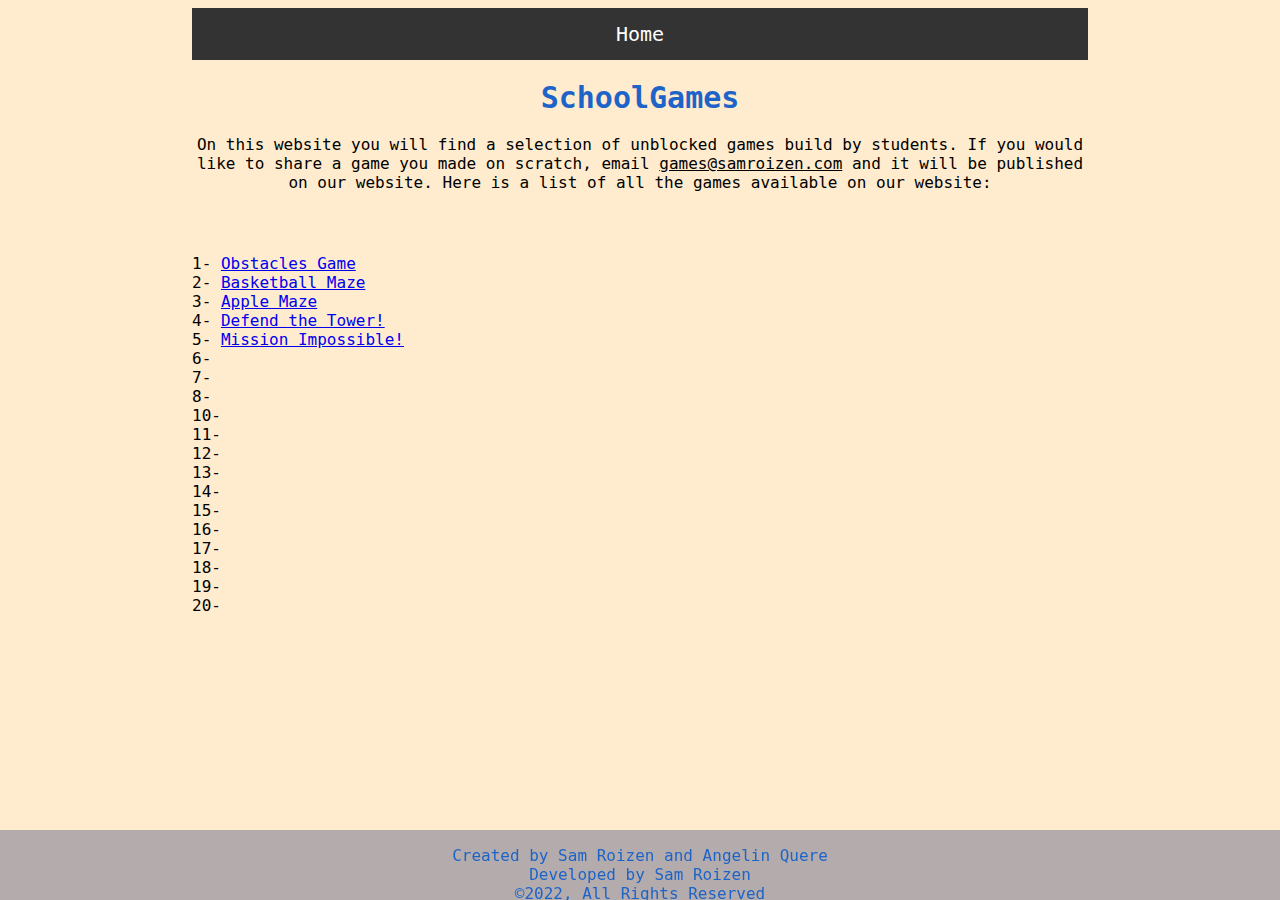
==== index.html @ 337463bc "homepage formatting" ====
<!DOCTYPE html>
<html>

<head>
  <meta charset="utf-8">
  <meta name="viewport" content="width=device-width">
  <title>SchoolGames</title>
  <link href="style.css" rel="stylesheet" type="text/css" />
</head>

<body class= "body";>

  <ul class= "menu";>
  <li><a href="index.html">Home</a></li>
</ul>

  <h1>SchoolGames</h1>
  
 
  <p>On this website you will find a selection of unblocked games build by students. If you would like to share a game you made on scratch, email <u>games@samroizen.com</u> and it will be published on our website. Here is a list of all the games available on our website:</p>
  <br><br>


<p class="games-list">
  1- <a href="mittythekitty.html">Obstacles Game</a><br>
  2- <a href="maze.html">Basketball Maze</a><br>
  3- <a href="serenamaze.html">Apple Maze</a><br>
  4- <a href="defendthetower.html">Defend the Tower!</a><br>
  5- <a href="nicolasgame.html">Mission Impossible!</a><br>
  6- <a href=""></a><br>
  7- <a href=""></a><br>
  8- <a href=""></a><br>
  10- <a href=""></a><br>
  11- <a href=""></a><br>
  12- <a href=""></a><br>
  13- <a href=""></a><br>
  14- <a href=""></a><br>
  15- <a href=""></a><br>
  16- <a href=""></a><br>
  17- <a href=""></a><br>
  18- <a href=""></a><br>
  19- <a href=""></a><br>
  20- <a href=""></a><br>
  
</p>
 
  
  
  <script src="script.js"></script>

  <div class="footer">
<p>Created by Sam Roizen and Angelin Quere<br>Developed by Sam Roizen<br>©2022, All Rights Reserved</p>
</div>
</body>

</html>
---- style.css ----
.menu {
  list-style-type: none;
  margin: 0;
  padding: 0;
  overflow: hidden;
  background-color: #333;
}

li {
  float: center;
  font-size: 20px;
}

li a {
  display: block;
  color: white;
  text-align: center;
  padding: 14px 16px;
  text-decoration: none;
}

/* Change the link color to #111 (black) on hover */
li a:hover {
  background-color: #1e64c8;
}

h1{
  color: #1e64c8;
  text-align: center;
  font-size: 30px;
}

h4{
  color: #1e64c8;
}

.body{
  margin-left: 15%;
  margin-right: 15%;
  margin-bottom: 70px;
  font-family: monospace;
  background-color: #FFEBCD;
  text-align: center;
}

h3{
  color: #1e64c8;
}

h2{
  color: #1e64c8;
}

p{
  font-size: 16px;
}

.footer {
   position: fixed;
   left: 0;
   bottom: 0;
   height: 70px;
   width: 100%;
   background-color: rgb(180, 172, 172);
   color: #1e64c8;
   text-align: center;
}

.games-list{
  text-align: left;
}
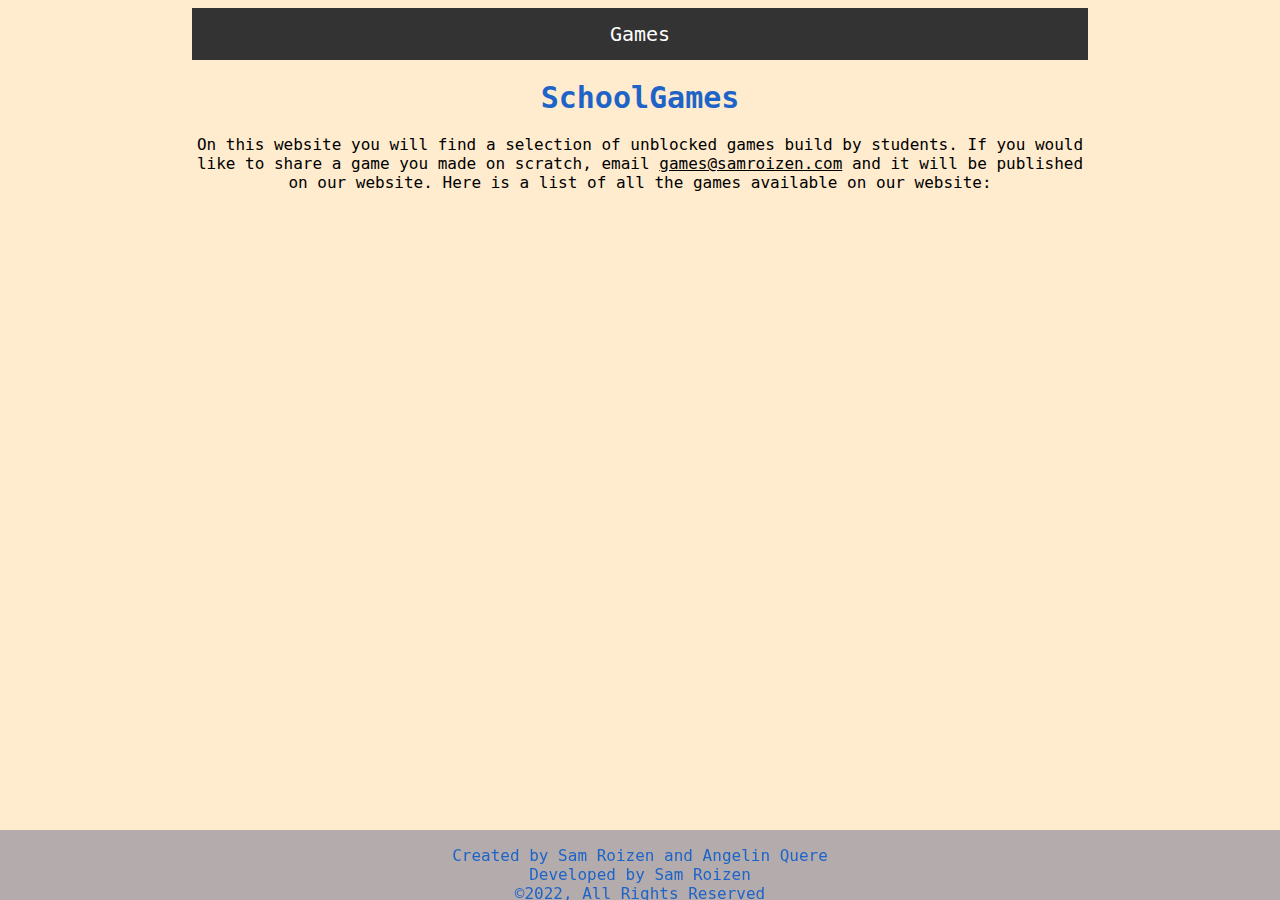
==== commit 5818c1c3: "redesign" ====
--- a/index.html
+++ b/index.html
@@ -11,7 +11,7 @@
 <body class= "body";>
 
   <ul class= "menu";>
-  <li><a href="index.html">Home</a></li>
+  <li><a href="games.html">Games</a></li>
 </ul>
 
   <h1>SchoolGames</h1>
@@ -21,26 +21,7 @@
   <br><br>
 
 
-<p class="games-list">
-  1- <a href="mittythekitty.html">Obstacles Game</a><br>
-  2- <a href="maze.html">Basketball Maze</a><br>
-  3- <a href="serenamaze.html">Apple Maze</a><br>
-  4- <a href="defendthetower.html">Defend the Tower!</a><br>
-  5- <a href="nicolasgame.html">Mission Impossible!</a><br>
-  6- <a href=""></a><br>
-  7- <a href=""></a><br>
-  8- <a href=""></a><br>
-  10- <a href=""></a><br>
-  11- <a href=""></a><br>
-  12- <a href=""></a><br>
-  13- <a href=""></a><br>
-  14- <a href=""></a><br>
-  15- <a href=""></a><br>
-  16- <a href=""></a><br>
-  17- <a href=""></a><br>
-  18- <a href=""></a><br>
-  19- <a href=""></a><br>
-  20- <a href=""></a><br>
+
   
 </p>
  
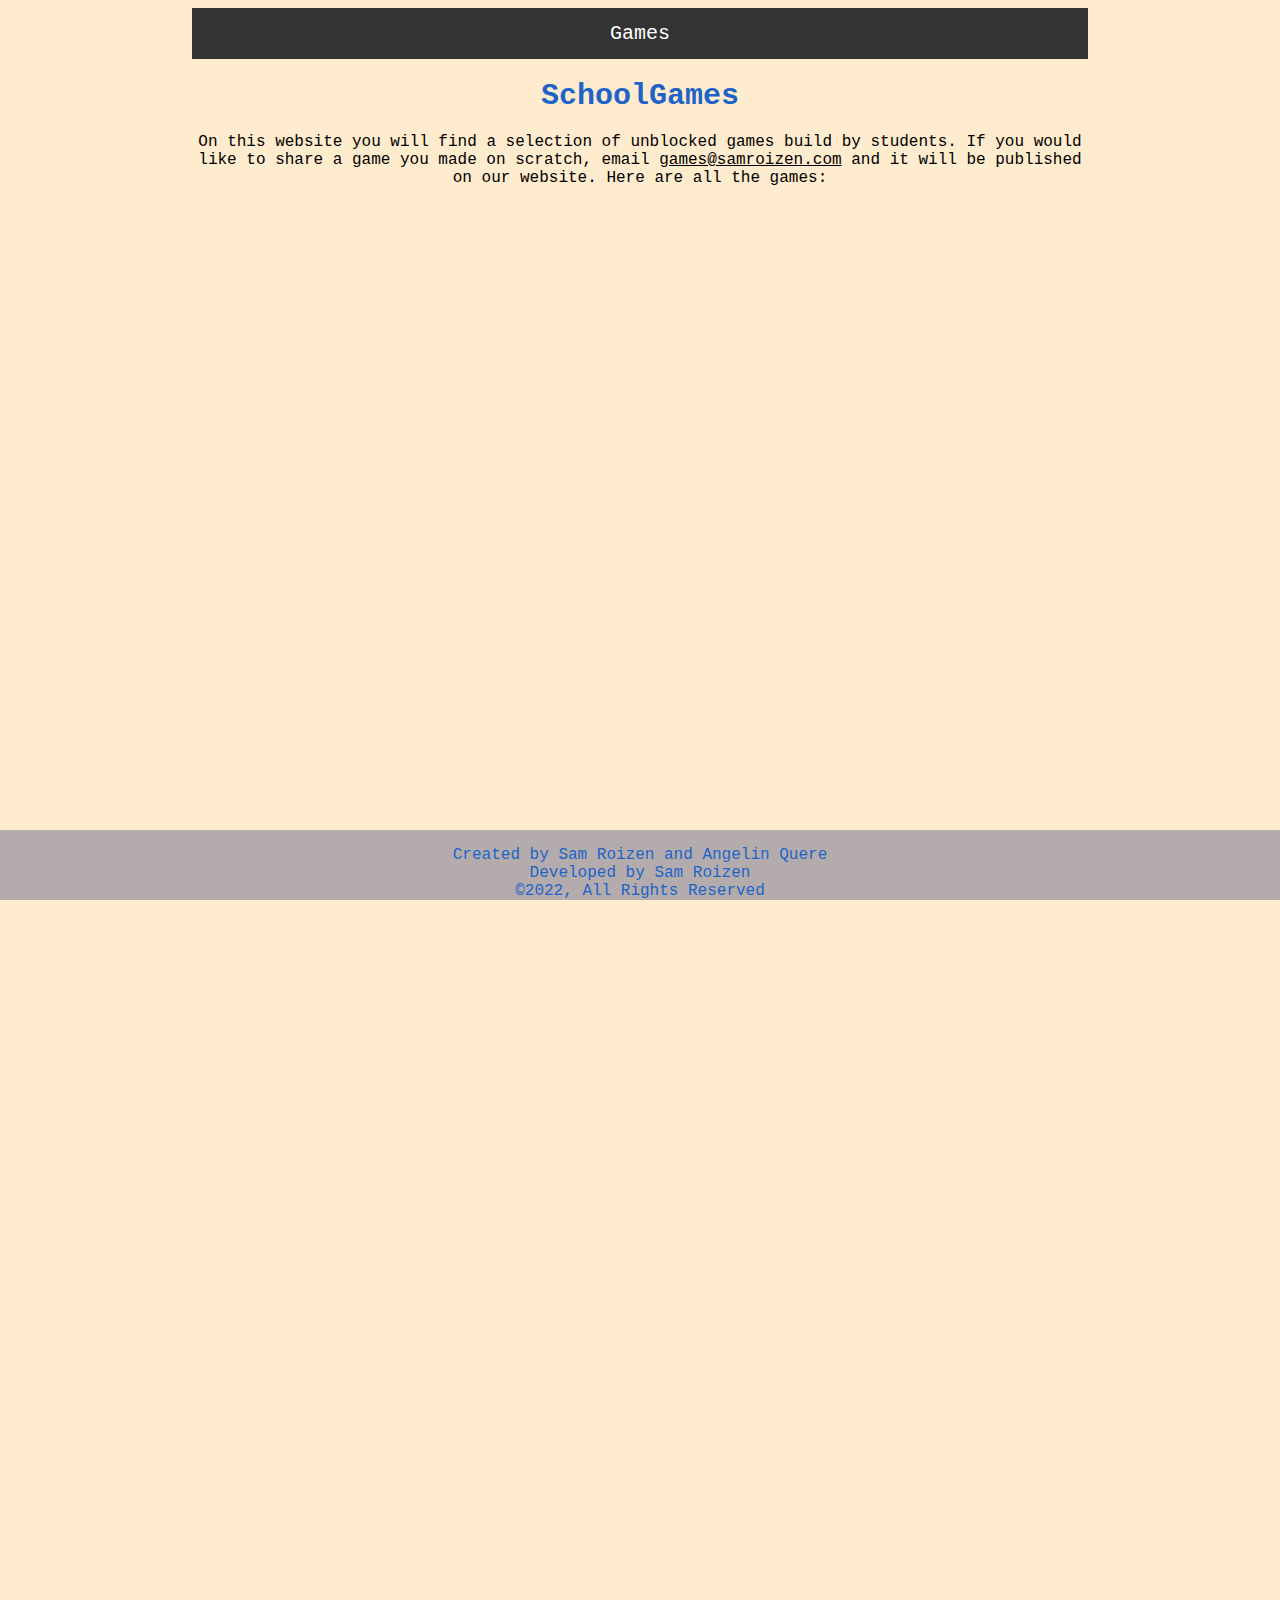
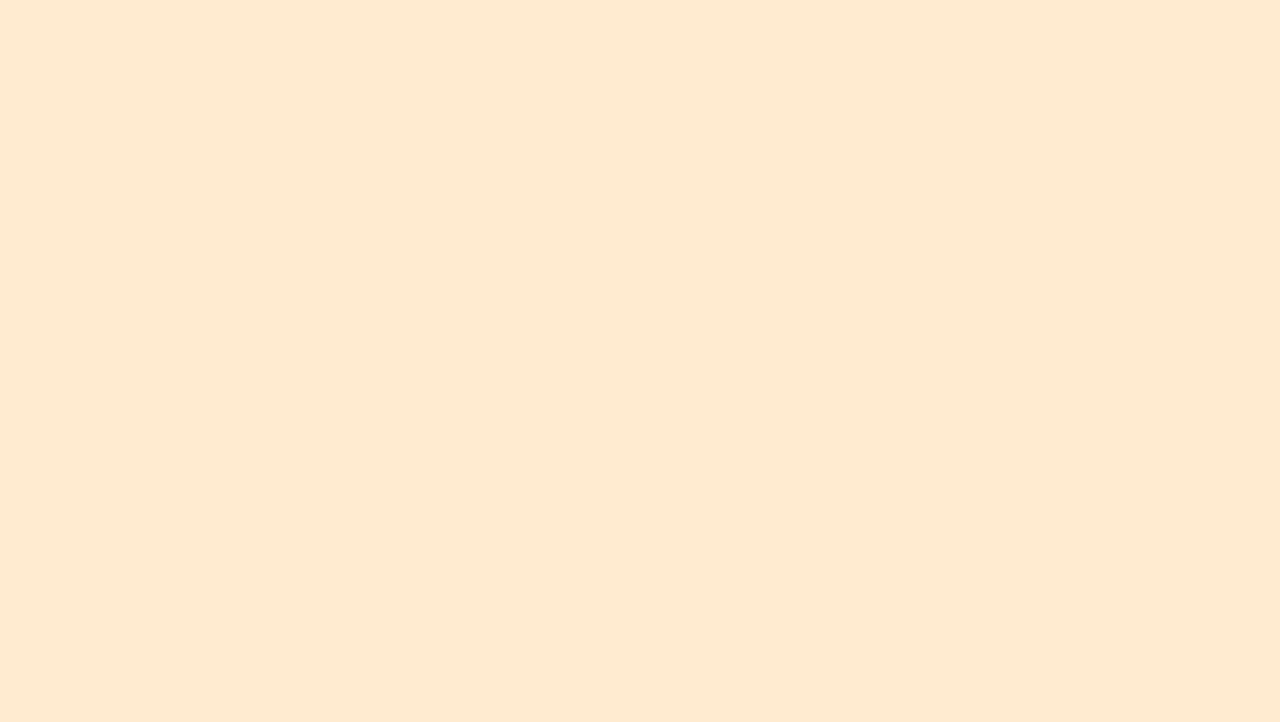
==== commit f62b6634: "redesign 2: all on homepage" ====
--- a/index.html
+++ b/index.html
@@ -17,14 +17,25 @@
   <h1>SchoolGames</h1>
   
  
-  <p>On this website you will find a selection of unblocked games build by students. If you would like to share a game you made on scratch, email <u>games@samroizen.com</u> and it will be published on our website. Here is a list of all the games available on our website:</p>
+  <p>On this website you will find a selection of unblocked games build by students. If you would like to share a game you made on scratch, email <u>games@samroizen.com</u> and it will be published on our website. Here are all the games:
   <br><br>
+</p>
 
 
+  <!-- DefendTheTower -->
+  <iframe src="https://scratch.mit.edu/projects/575903044/embed" allowtransparency="true" width="485" height="402" frameborder="0" scrolling="no" allowfullscreen></iframe>
 
-  
-</p>
- 
+ <!-- Sam's Maze -->
+  <iframe src="https://scratch.mit.edu/projects/448307998/embed" allowtransparency="true" width="485" height="402" frameborder="0" scrolling="no" allowfullscreen></iframe>
+
+<!-- Sam'sMittyTheKitty -->
+  <iframe src="https://scratch.mit.edu/projects/452695506/embed" allowtransparency="true" width="485" height="402" frameborder="0" scrolling="no" allowfullscreen></iframe>
+
+<!-- NicolasGame -->
+  <iframe src="https://scratch.mit.edu/projects/191055043/embed" allowtransparency="true" width="485" height="402" frameborder="0" scrolling="no" allowfullscreen></iframe>
+
+<!-- SerenaGame -->
+  <iframe src="https://scratch.mit.edu/projects/452368502/embed" allowtransparency="true" width="485" height="402" frameborder="0" scrolling="no" allowfullscreen></iframe>
   
   
   <script src="script.js"></script>
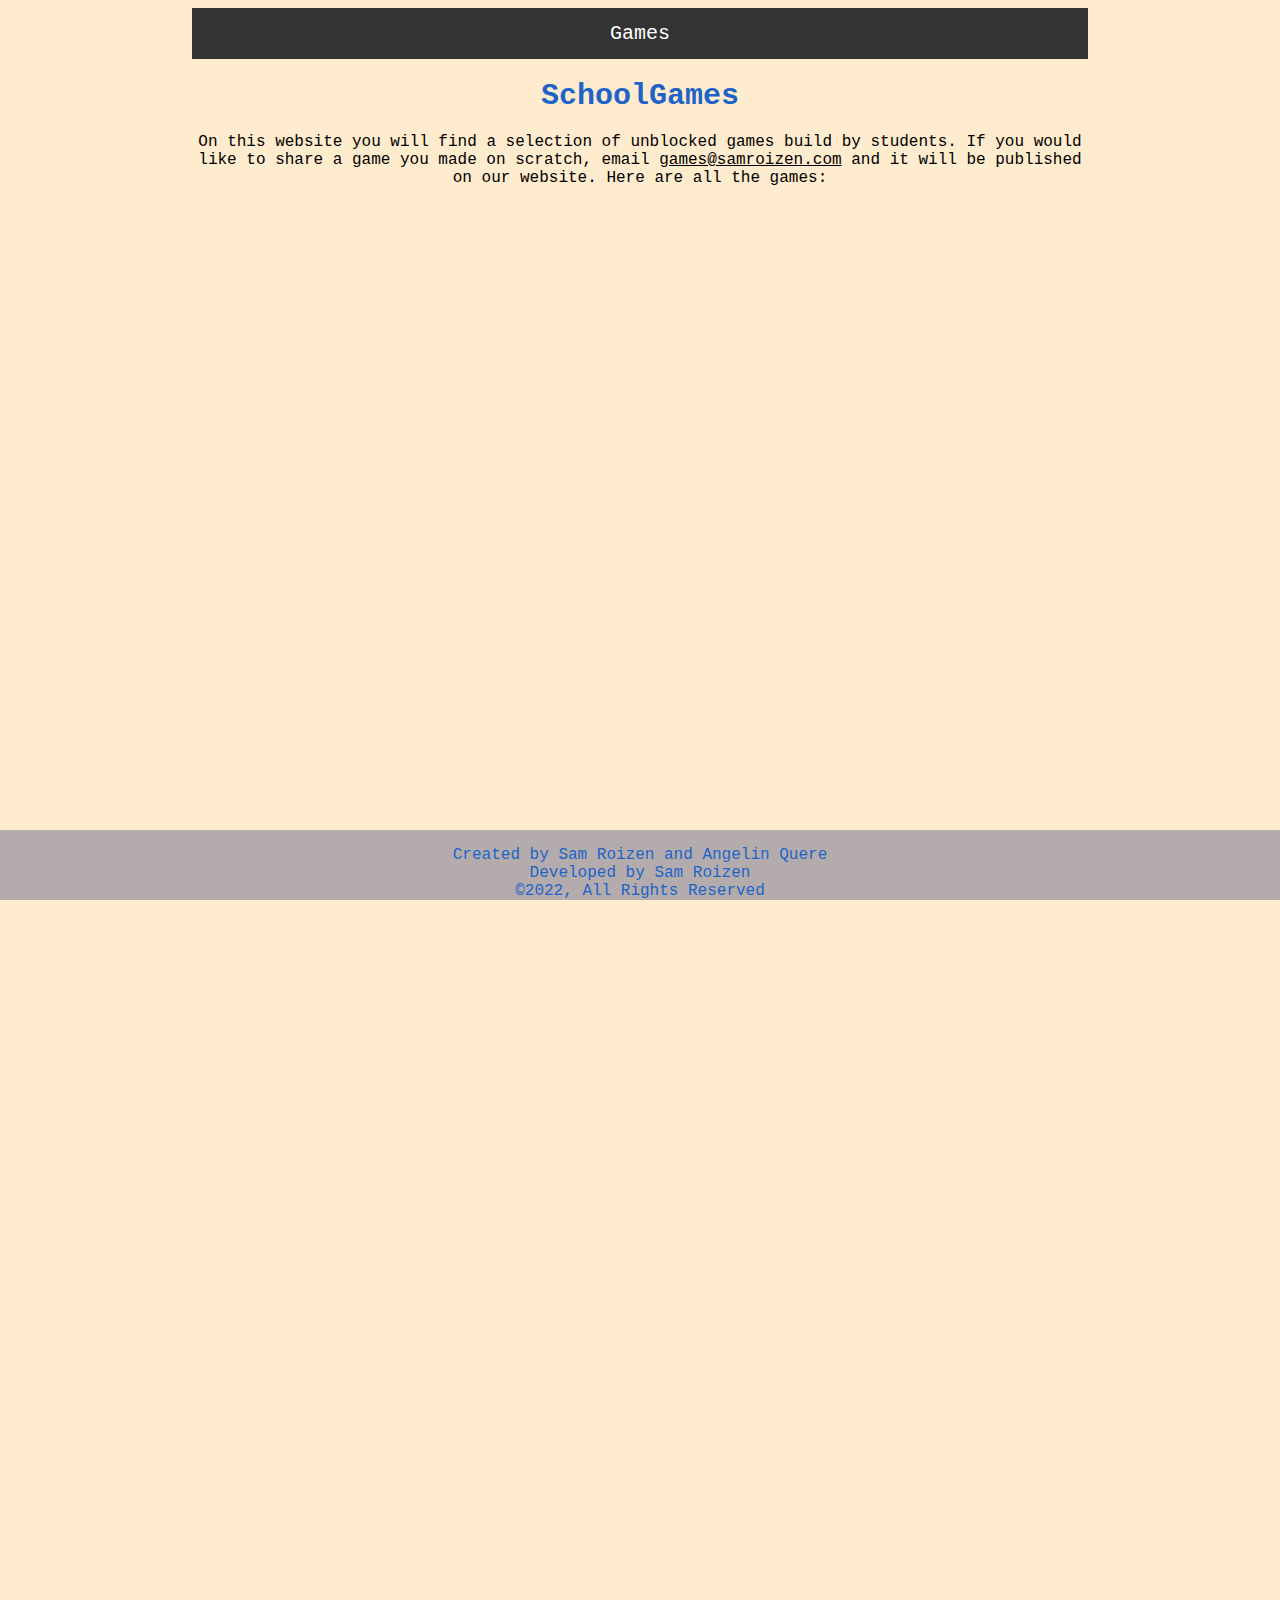
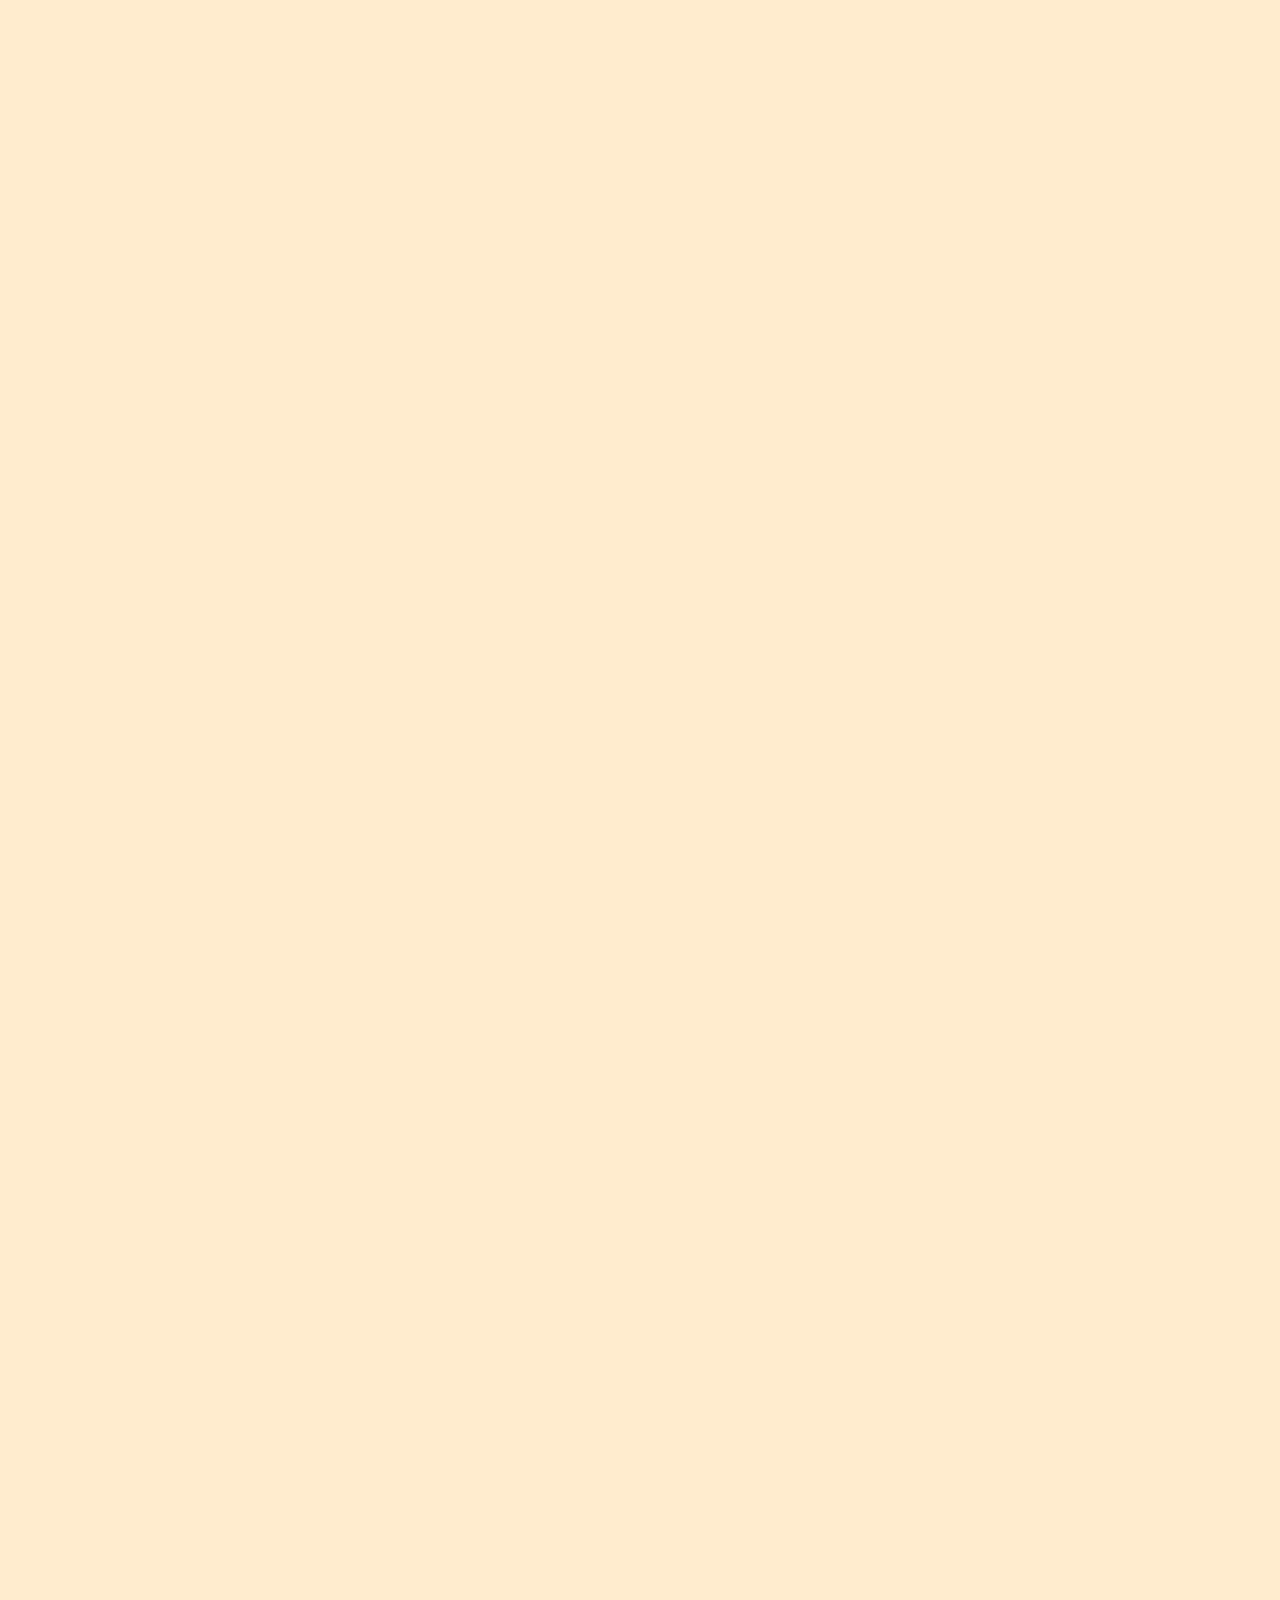
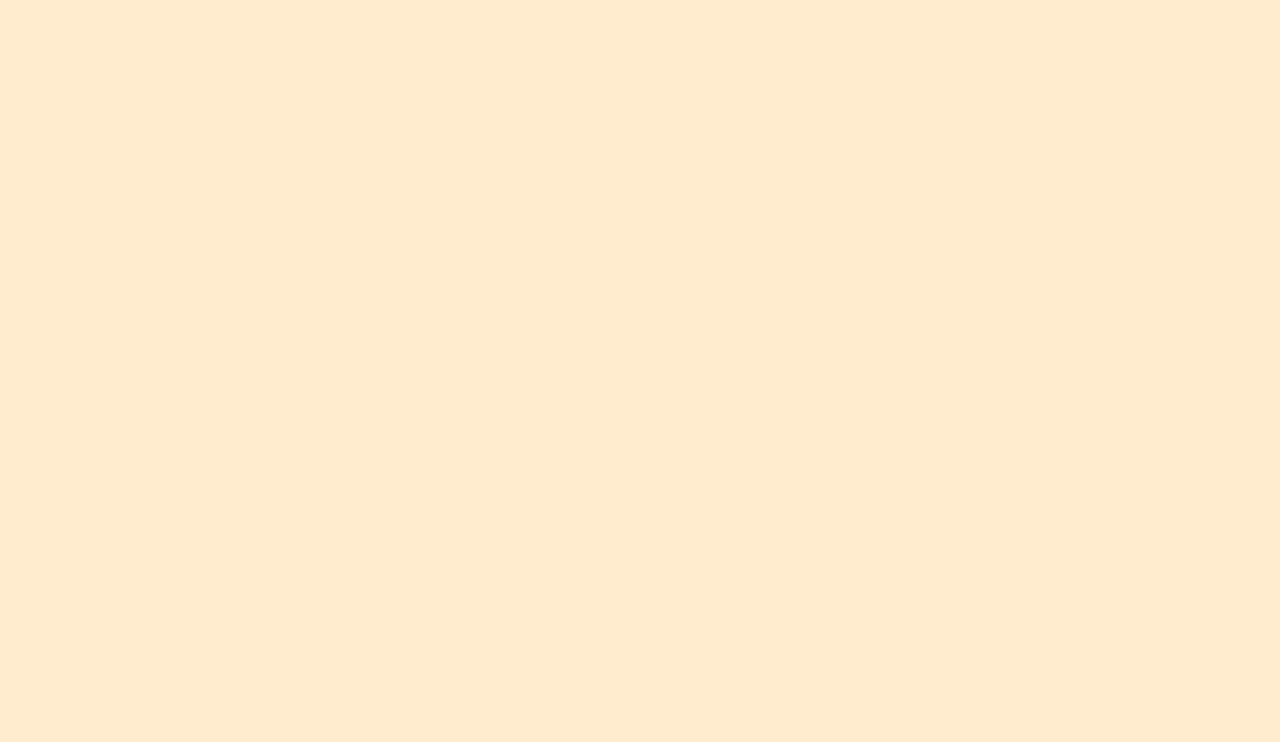
==== commit 40af39be: "mario games added" ====
--- a/index.html
+++ b/index.html
@@ -28,20 +28,34 @@
  <!-- Sam's Maze -->
   <iframe src="https://scratch.mit.edu/projects/448307998/embed" allowtransparency="true" width="485" height="402" frameborder="0" scrolling="no" allowfullscreen></iframe>
 
+<!-- MarioKart -->
+  <iframe src="https://scratch.mit.edu/projects/55227888/embed" allowtransparency="true" width="485" height="402" frameborder="0" scrolling="no" allowfullscreen></iframe>
+  
+<!-- MarioPlatform -->
+  <iframe src="https://scratch.mit.edu/projects/216123417/embed" allowtransparency="true" width="485" height="402" frameborder="0" scrolling="no" allowfullscreen></iframe>
+  
 <!-- Sam'sMittyTheKitty -->
   <iframe src="https://scratch.mit.edu/projects/452695506/embed" allowtransparency="true" width="485" height="402" frameborder="0" scrolling="no" allowfullscreen></iframe>
 
+<!-- Mario-JumpOnly -->
+  <iframe src="https://scratch.mit.edu/projects/308791139/embed" allowtransparency="true" width="485" height="402" frameborder="0" scrolling="no" allowfullscreen></iframe>
+  
 <!-- NicolasGame -->
   <iframe src="https://scratch.mit.edu/projects/191055043/embed" allowtransparency="true" width="485" height="402" frameborder="0" scrolling="no" allowfullscreen></iframe>
 
 <!-- SerenaGame -->
   <iframe src="https://scratch.mit.edu/projects/452368502/embed" allowtransparency="true" width="485" height="402" frameborder="0" scrolling="no" allowfullscreen></iframe>
+
+<!-- MarioCube -->
+  <iframe src="https://scratch.mit.edu/projects/341445230/embed" allowtransparency="true" width="485" height="402" frameborder="0" scrolling="no" allowfullscreen></iframe>
+
+  
   
   
   <script src="script.js"></script>
 
   <div class="footer">
-<p>Created by Sam Roizen and Angelin Quere<br>Developed by Sam Roizen<br>©2022, All Rights Reserved</p>
+<p>Created by Sam Roizen and Angelin Quere<br>Developed by Sam Roizen<br>©2022, All Rights Reserved<br></p>
 </div>
 </body>
 
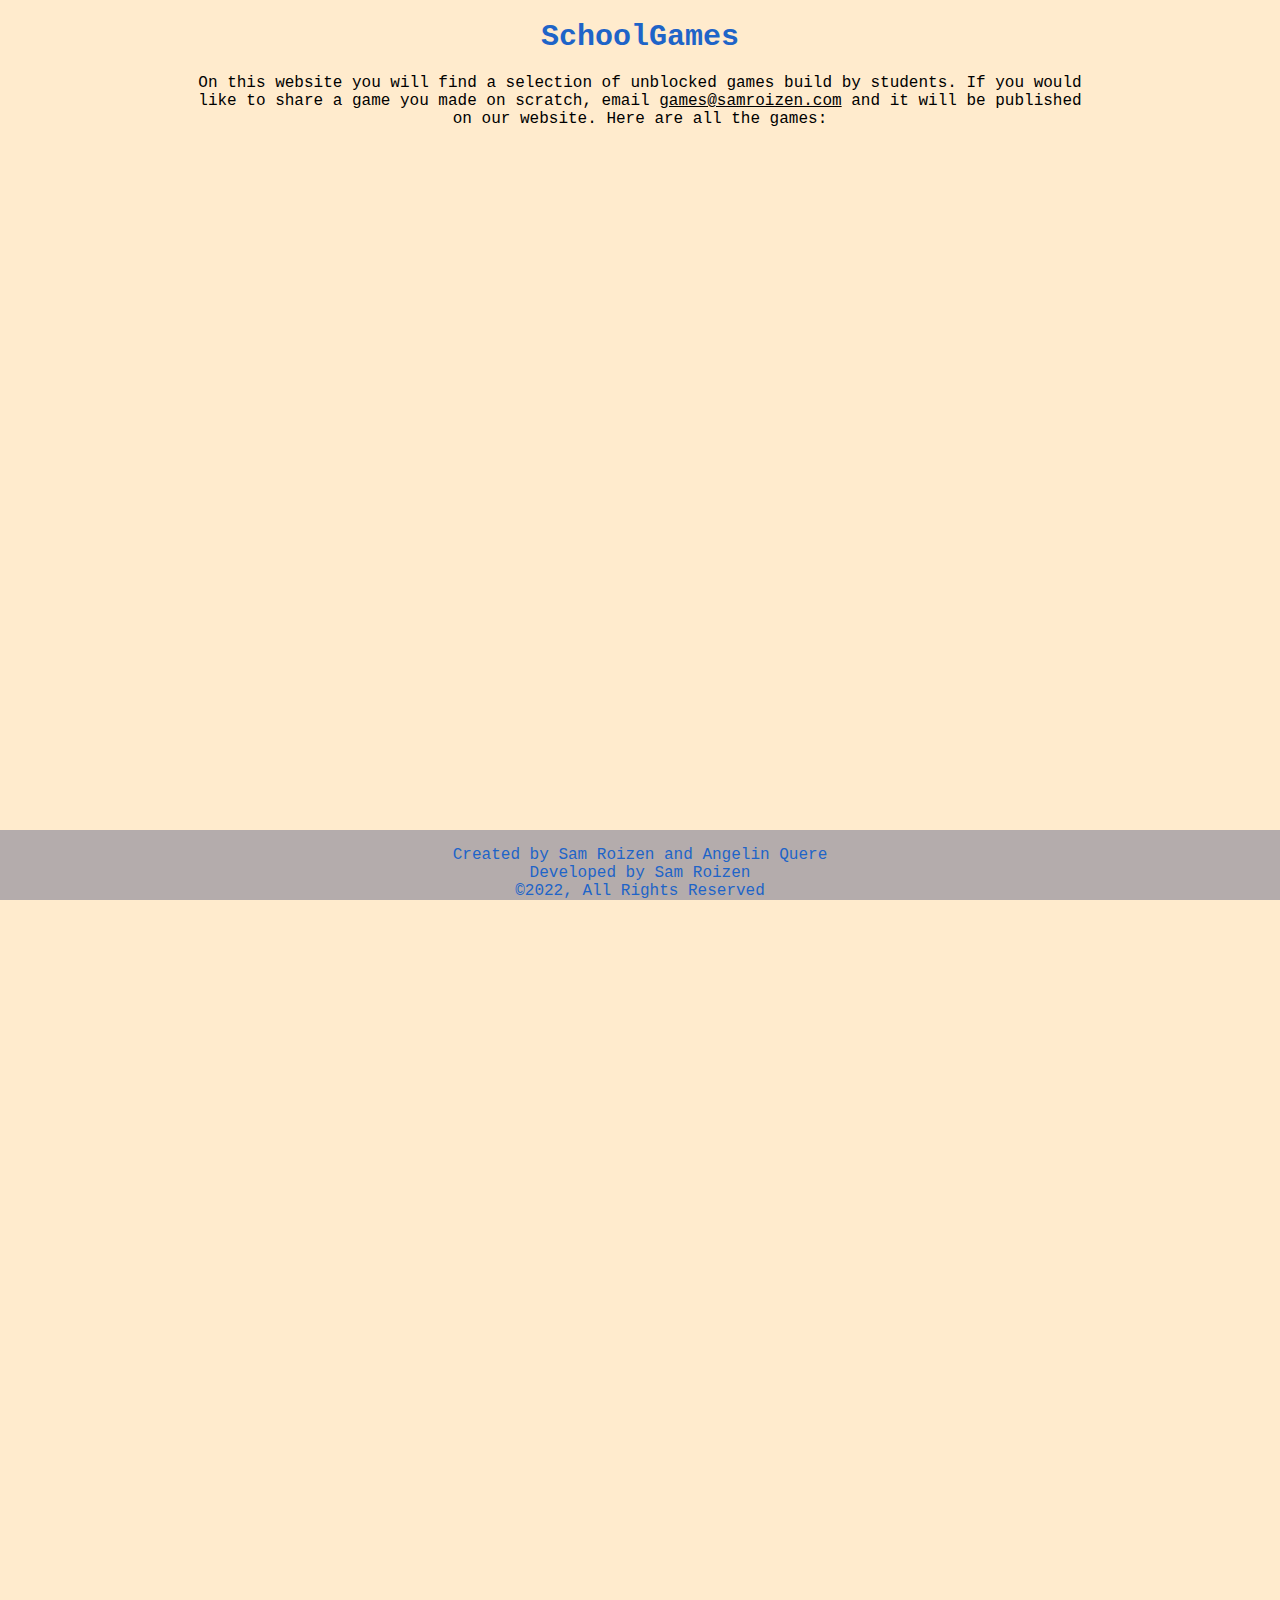
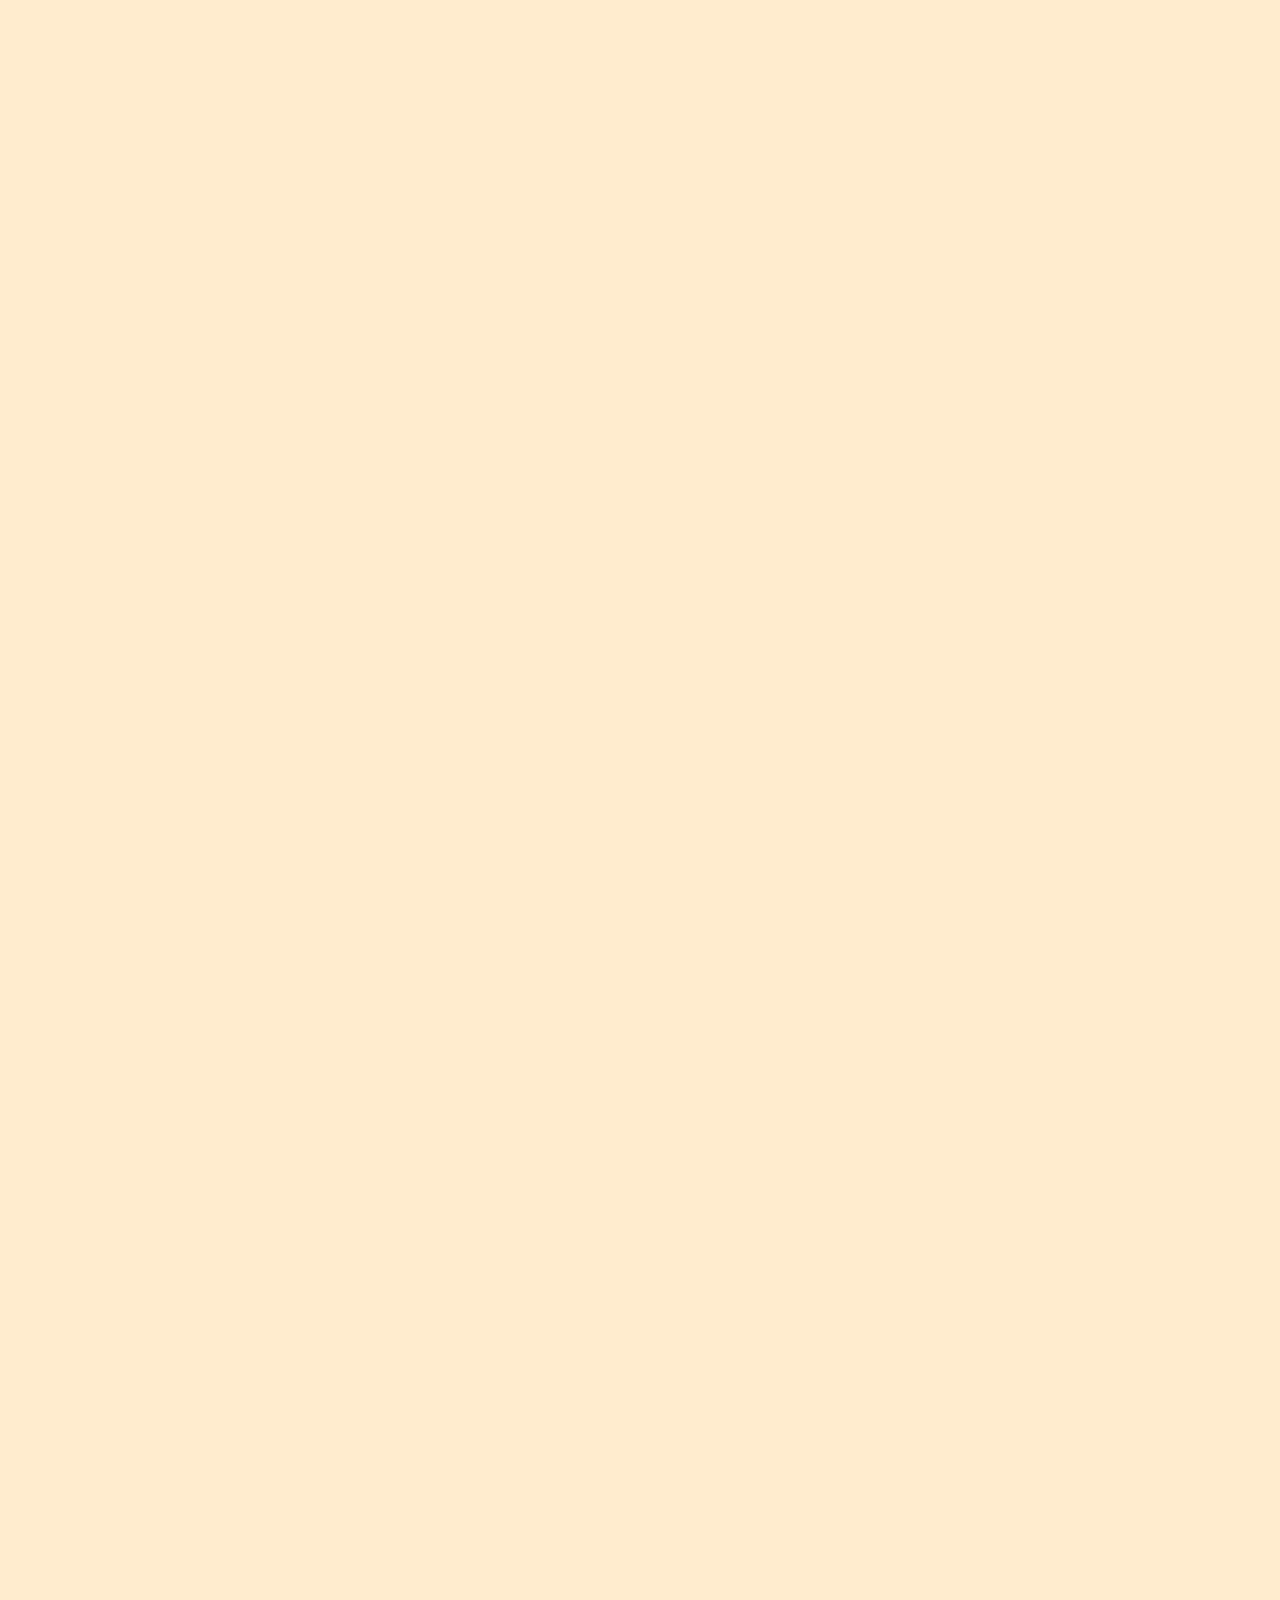
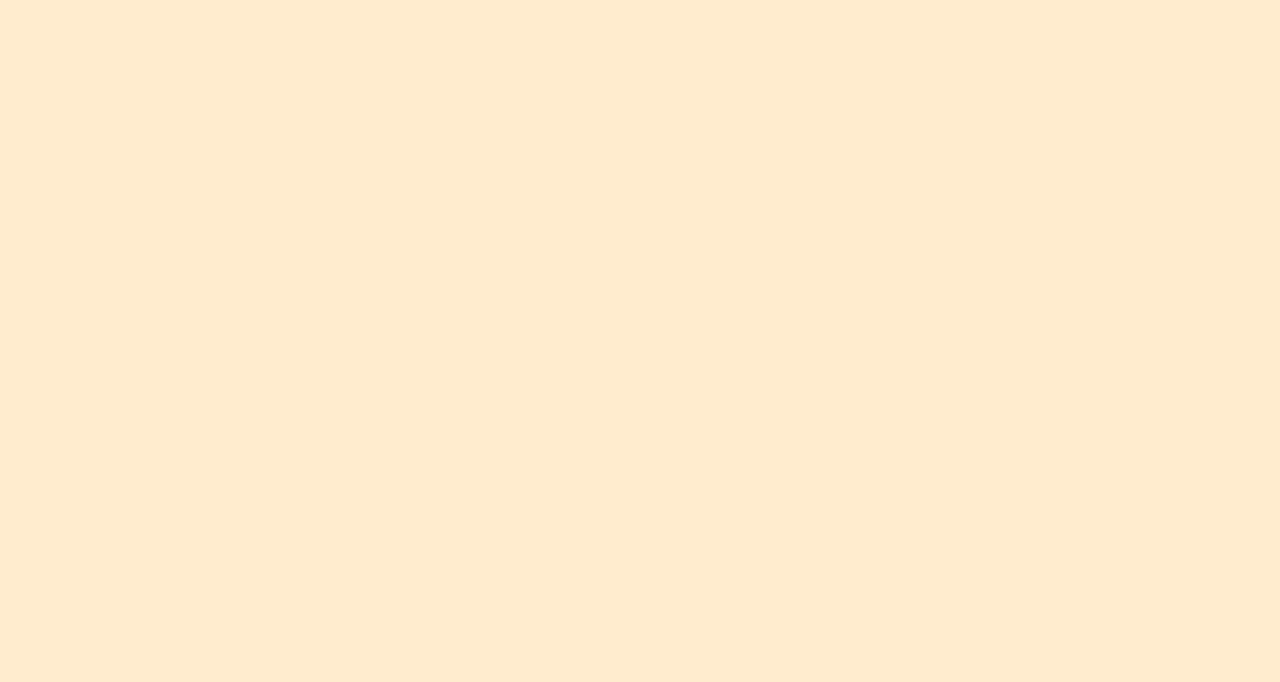
==== commit eecf4bc2: "delete menubar" ====
--- a/index.html
+++ b/index.html
@@ -9,10 +9,6 @@
 </head>
 
 <body class= "body";>
-
-  <ul class= "menu";>
-  <li><a href="games.html">Games</a></li>
-</ul>
 
   <h1>SchoolGames</h1>
   
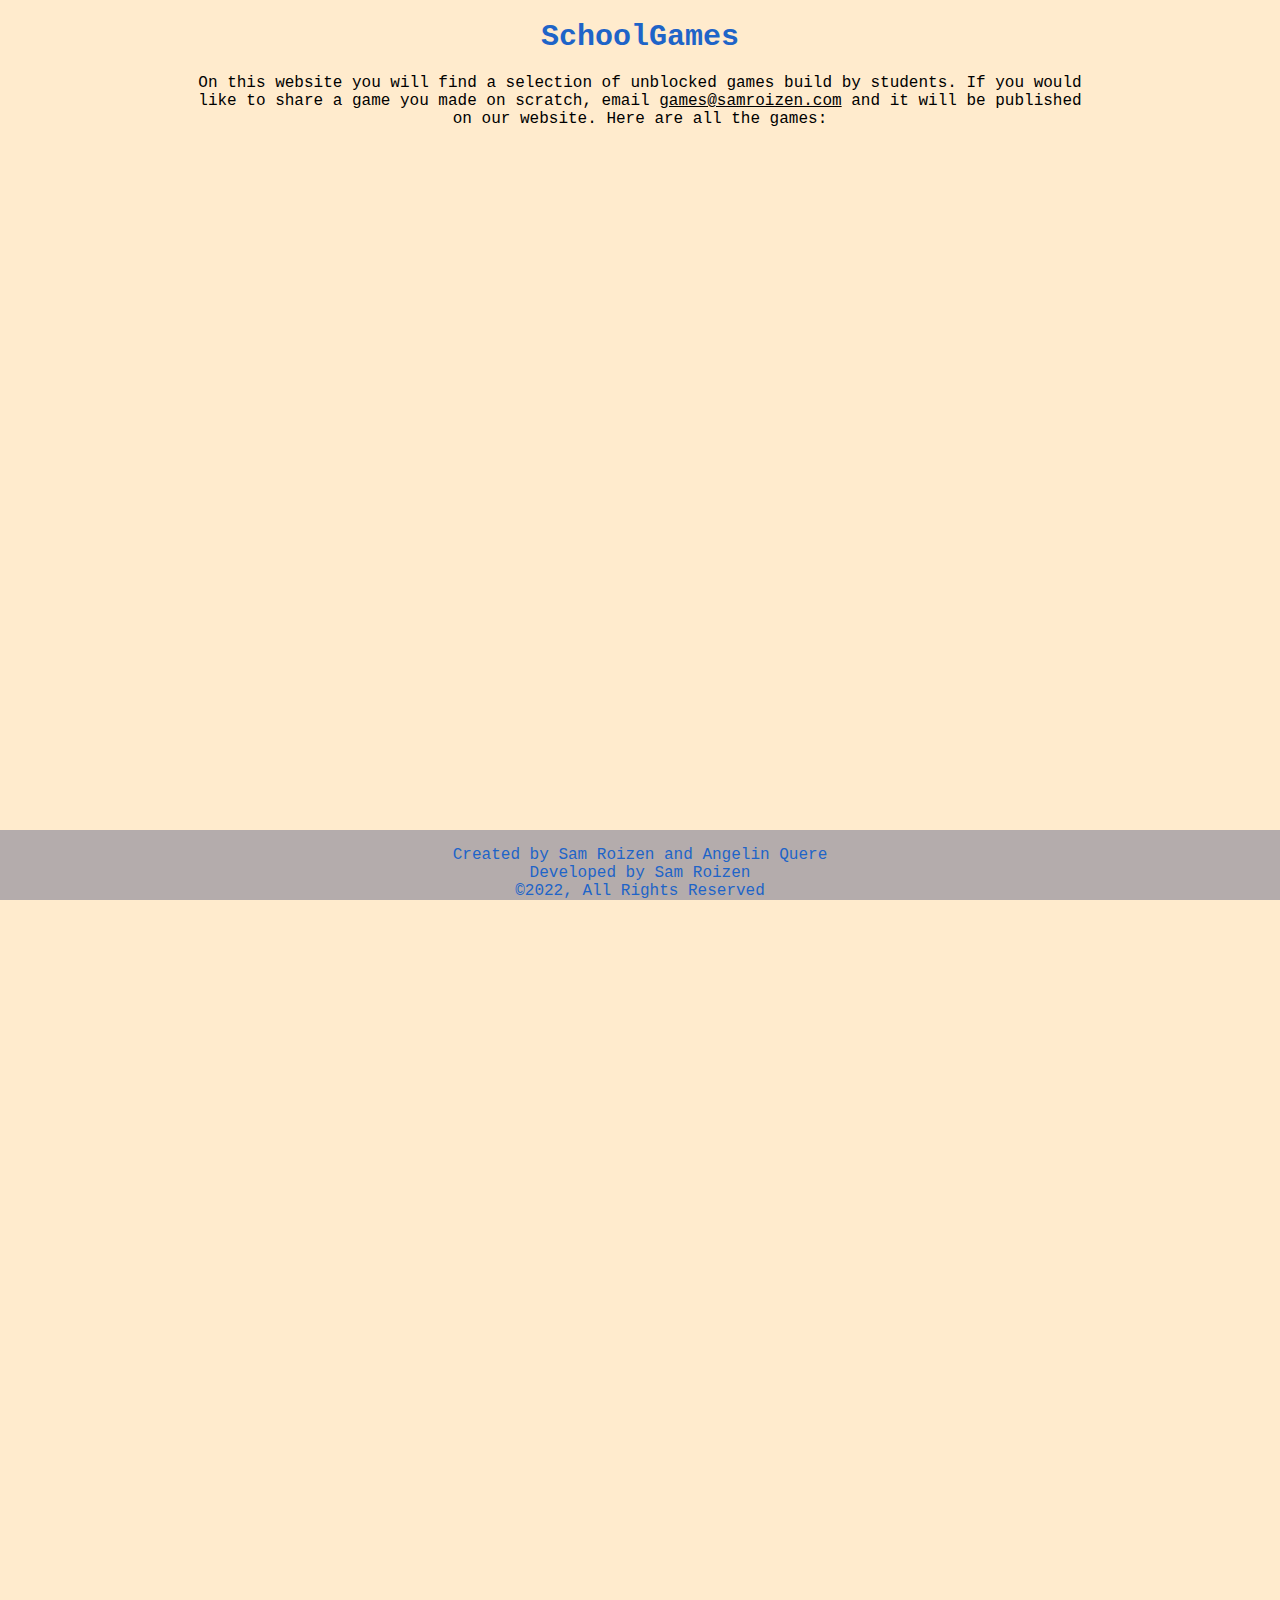
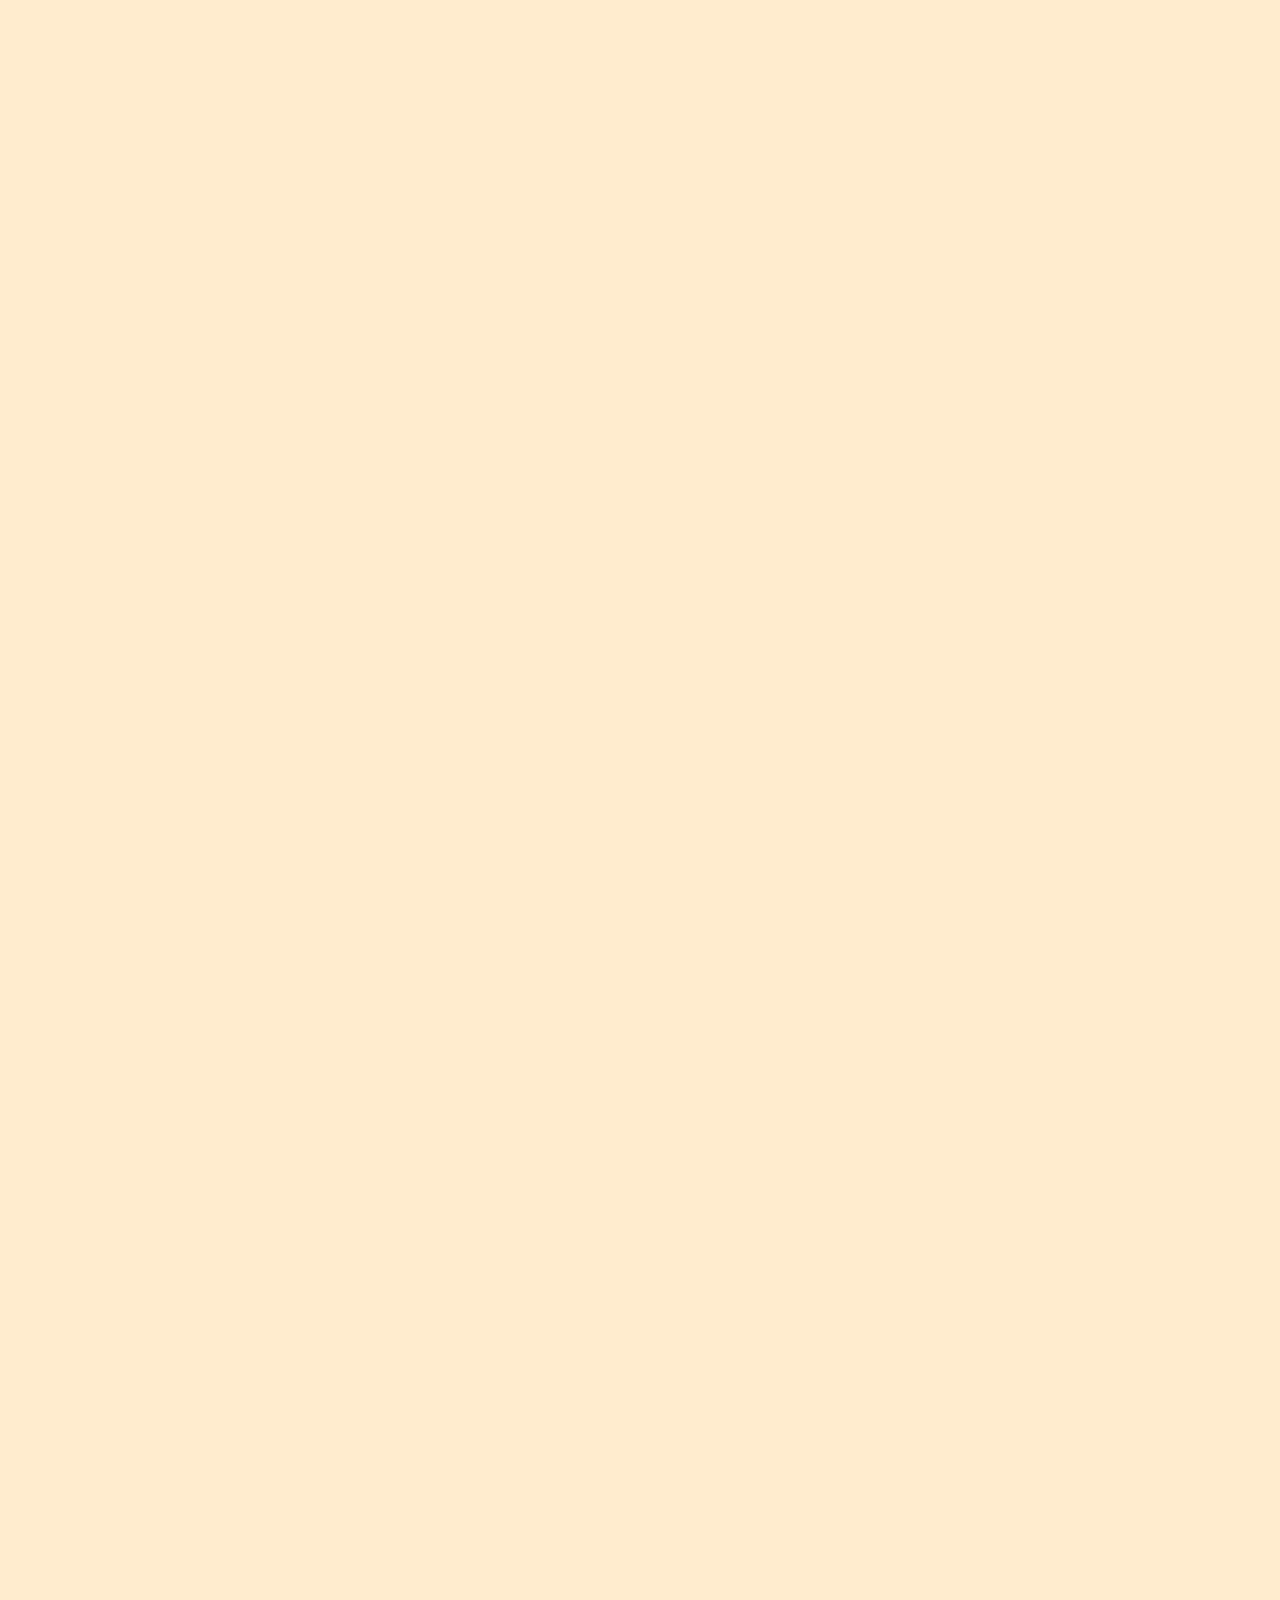
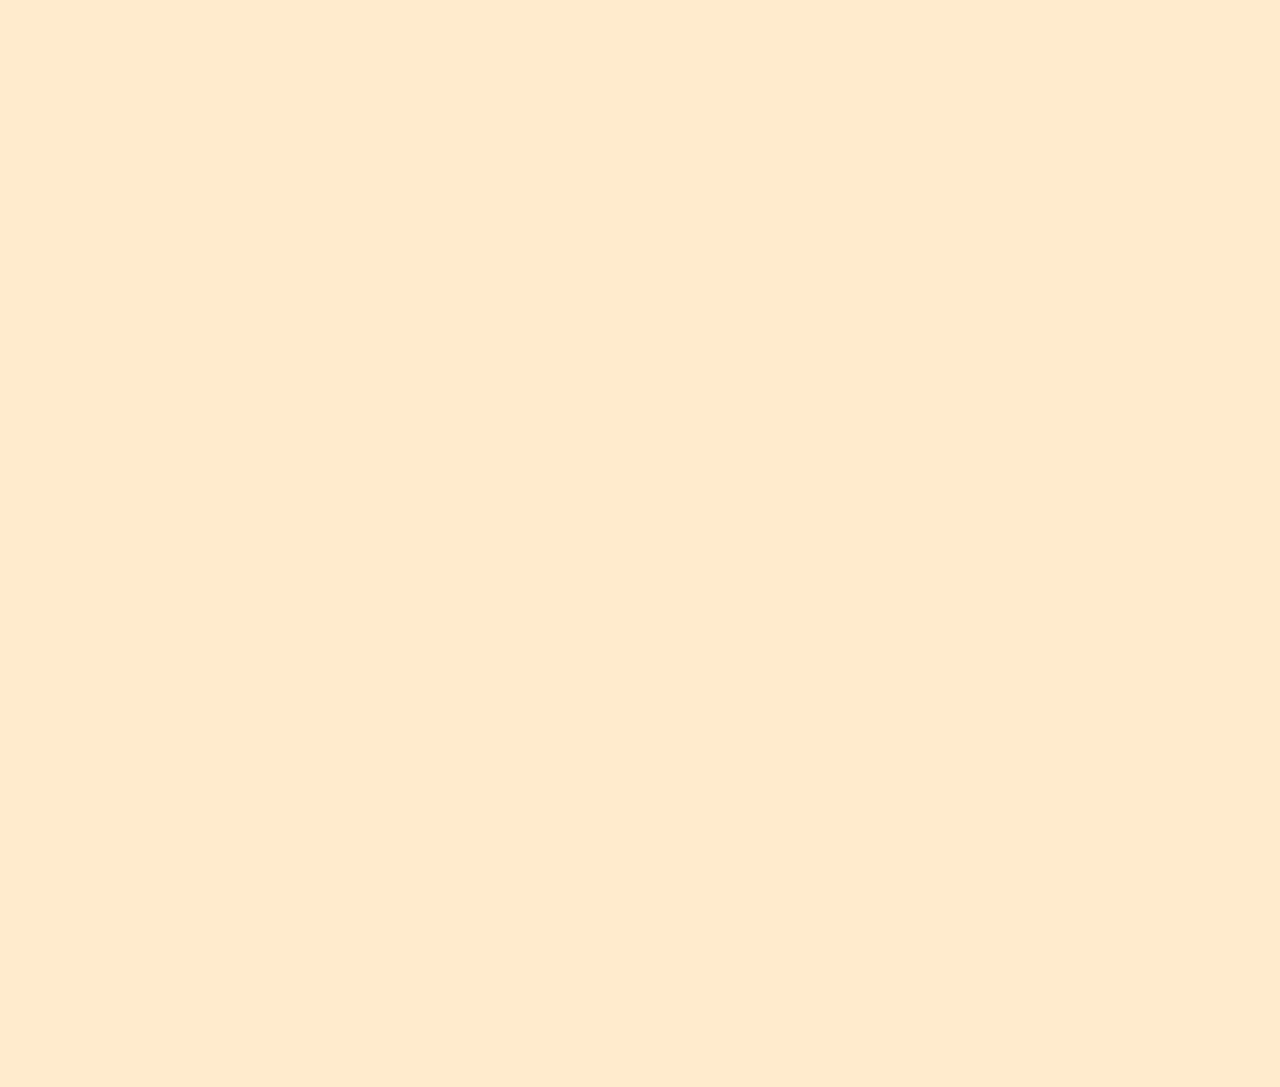
==== commit fce7774a: "color switch" ====
--- a/index.html
+++ b/index.html
@@ -24,6 +24,9 @@
  <!-- Sam's Maze -->
   <iframe src="https://scratch.mit.edu/projects/448307998/embed" allowtransparency="true" width="485" height="402" frameborder="0" scrolling="no" allowfullscreen></iframe>
 
+<!-- ColorSwitch -->
+  <iframe src="https://scratch.mit.edu/projects/94880017/embed" allowtransparency="true" width="485" height="402" frameborder="0" scrolling="no" allowfullscreen></iframe>
+  
 <!-- MarioKart -->
   <iframe src="https://scratch.mit.edu/projects/55227888/embed" allowtransparency="true" width="485" height="402" frameborder="0" scrolling="no" allowfullscreen></iframe>
   
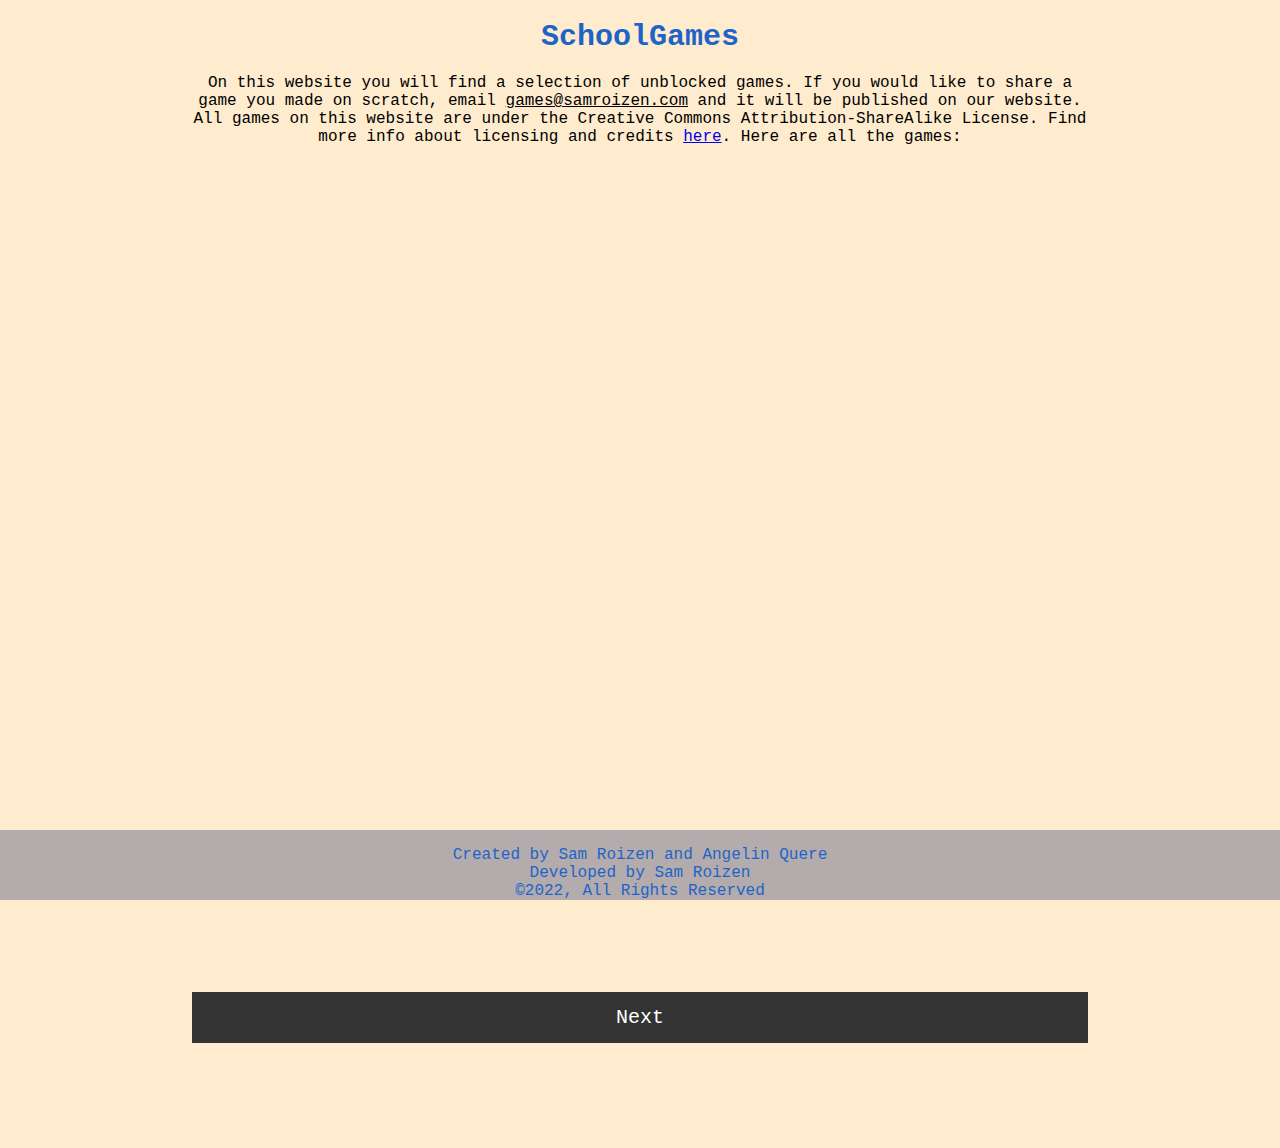
==== commit 32780cfa: "licensing info" ====
--- a/index.html
+++ b/index.html
@@ -13,7 +13,7 @@
   <h1>SchoolGames</h1>
   
  
-  <p>On this website you will find a selection of unblocked games build by students. If you would like to share a game you made on scratch, email <u>games@samroizen.com</u> and it will be published on our website. Here are all the games:
+  <p>On this website you will find a selection of unblocked games. If you would like to share a game you made on scratch, email <u>games@samroizen.com</u> and it will be published on our website. All games on this website are under the Creative Commons Attribution-ShareAlike License. Find more info about licensing and credits <a href="licensing.html">here</a>. Here are all the games:
   <br><br>
 </p>
 
@@ -24,38 +24,23 @@
  <!-- Sam's Maze -->
   <iframe src="https://scratch.mit.edu/projects/448307998/embed" allowtransparency="true" width="485" height="402" frameborder="0" scrolling="no" allowfullscreen></iframe>
 
-<!-- ColorSwitch -->
-  <iframe src="https://scratch.mit.edu/projects/94880017/embed" allowtransparency="true" width="485" height="402" frameborder="0" scrolling="no" allowfullscreen></iframe>
-  
-<!-- MarioKart -->
-  <iframe src="https://scratch.mit.edu/projects/55227888/embed" allowtransparency="true" width="485" height="402" frameborder="0" scrolling="no" allowfullscreen></iframe>
-  
-<!-- MarioPlatform -->
-  <iframe src="https://scratch.mit.edu/projects/216123417/embed" allowtransparency="true" width="485" height="402" frameborder="0" scrolling="no" allowfullscreen></iframe>
-  
-<!-- Sam'sMittyTheKitty -->
-  <iframe src="https://scratch.mit.edu/projects/452695506/embed" allowtransparency="true" width="485" height="402" frameborder="0" scrolling="no" allowfullscreen></iframe>
 
-<!-- Mario-JumpOnly -->
-  <iframe src="https://scratch.mit.edu/projects/308791139/embed" allowtransparency="true" width="485" height="402" frameborder="0" scrolling="no" allowfullscreen></iframe>
-  
-<!-- NicolasGame -->
-  <iframe src="https://scratch.mit.edu/projects/191055043/embed" allowtransparency="true" width="485" height="402" frameborder="0" scrolling="no" allowfullscreen></iframe>
 
-<!-- SerenaGame -->
-  <iframe src="https://scratch.mit.edu/projects/452368502/embed" allowtransparency="true" width="485" height="402" frameborder="0" scrolling="no" allowfullscreen></iframe>
+  <ul class= "menu";>
+  <li><a href="page2.html">Next</a></li>
+</ul>
 
-<!-- MarioCube -->
-  <iframe src="https://scratch.mit.edu/projects/341445230/embed" allowtransparency="true" width="485" height="402" frameborder="0" scrolling="no" allowfullscreen></iframe>
-
-  
-  
+  <br>
+  <br>
   
   <script src="script.js"></script>
 
   <div class="footer">
 <p>Created by Sam Roizen and Angelin Quere<br>Developed by Sam Roizen<br>©2022, All Rights Reserved<br></p>
 </div>
+
+
+  
 </body>
 
 </html>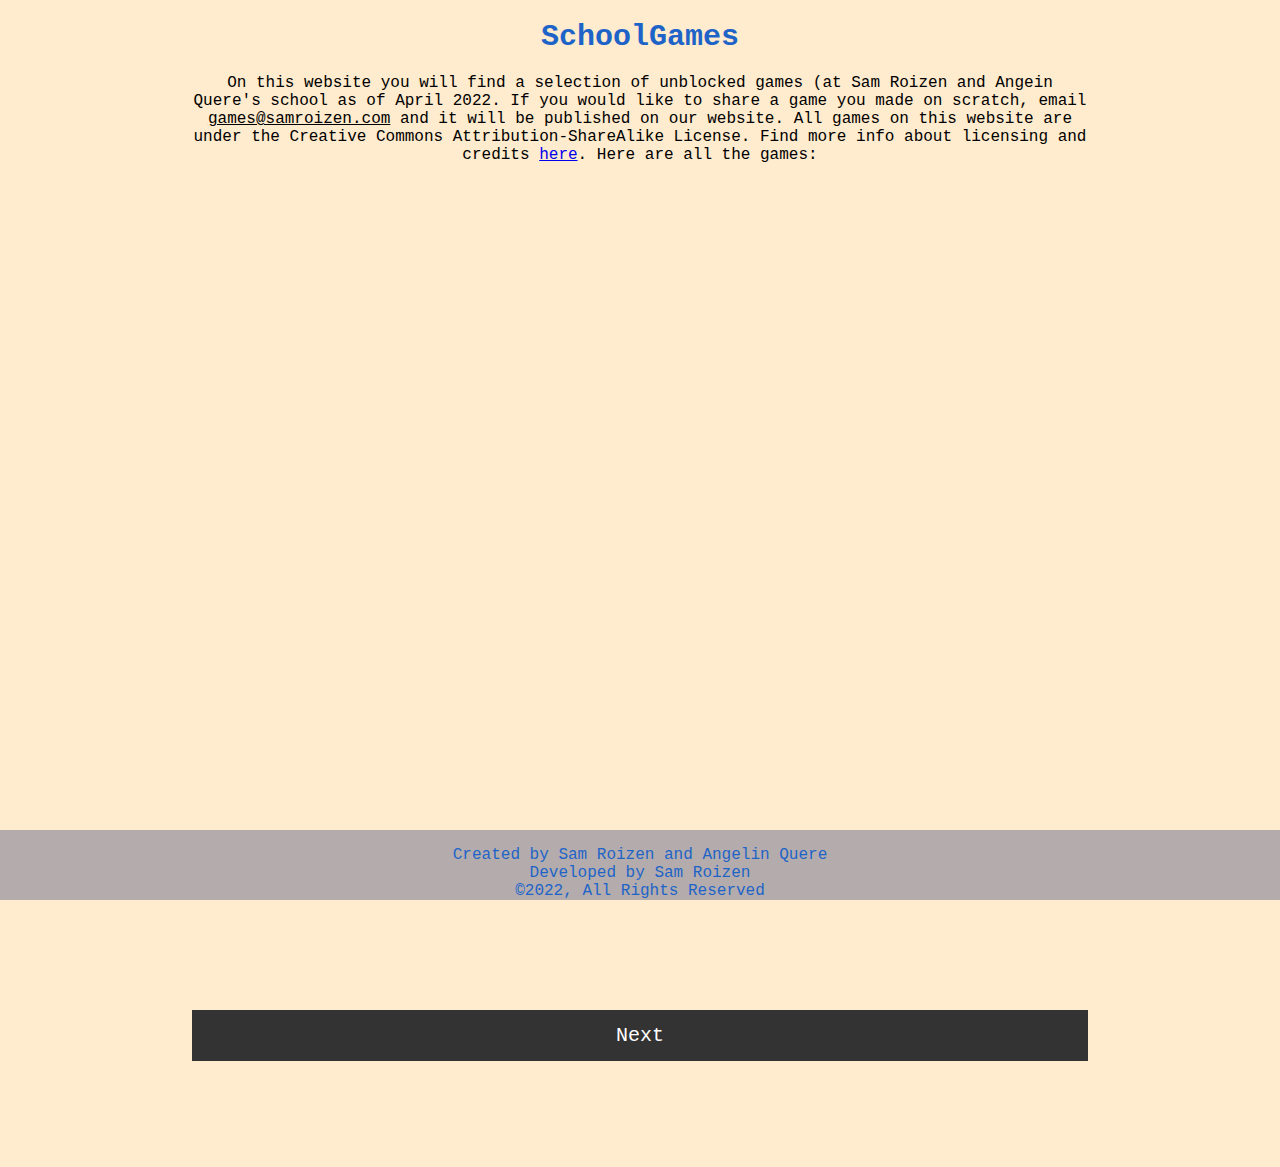
==== commit c8831124: "added disclaimer" ====
--- a/index.html
+++ b/index.html
@@ -13,7 +13,7 @@
   <h1>SchoolGames</h1>
   
  
-  <p>On this website you will find a selection of unblocked games. If you would like to share a game you made on scratch, email <u>games@samroizen.com</u> and it will be published on our website. All games on this website are under the Creative Commons Attribution-ShareAlike License. Find more info about licensing and credits <a href="licensing.html">here</a>. Here are all the games:
+  <p>On this website you will find a selection of unblocked games (at Sam Roizen and Angein Quere's school as of April 2022. If you would like to share a game you made on scratch, email <u>games@samroizen.com</u> and it will be published on our website. All games on this website are under the Creative Commons Attribution-ShareAlike License. Find more info about licensing and credits <a href="licensing.html">here</a>. Here are all the games:
   <br><br>
 </p>
 
